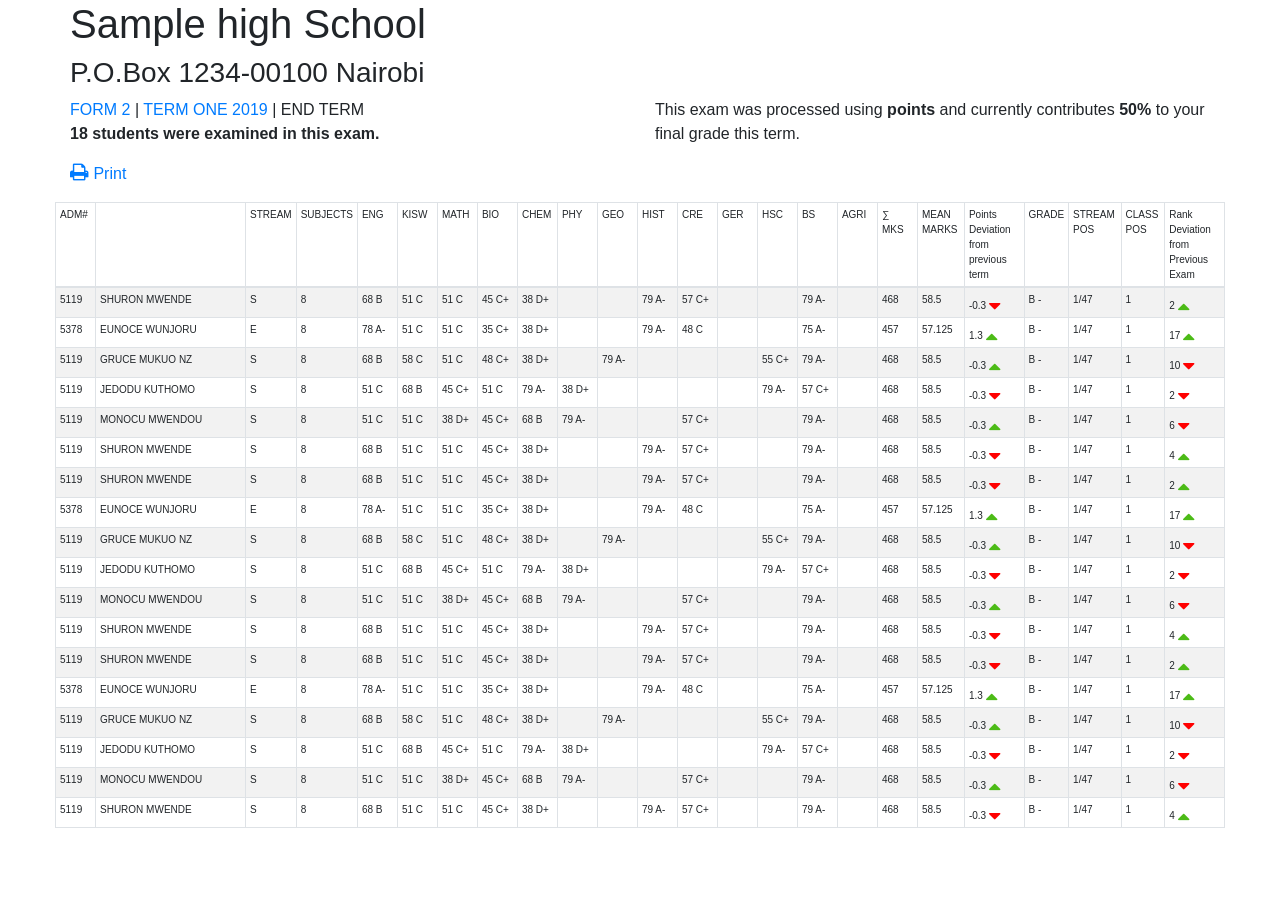
==== examresults.html @ d8ee7b66 "first commit" ====
<!DOCTYPE html>
<html>
<head>
	<title>Exam Results</title>
	<link rel="stylesheet" type="text/css" href="https://cdn.jsdelivr.net/npm/bootstrap@4.6.0/dist/css/bootstrap.min.css">
	<!-- <link rel="stylesheet" href="https://cdnjs.cloudflare.com/ajax/libs/font-awesome/4.7.0/css/font-awesome.min.css"> -->
	<link rel="stylesheet" type="text/css" href="styles/font-awesome/css/font-awesome.min.css">
	<link rel="stylesheet" type="text/css" href="styles/main.css">
</head>
<body class="container">
	<div class="row">
		<header>
			<h1>Sample high School</h1>
			<h3>P.O.Box 1234-00100 Nairobi</h3>
			<div class="row">
				<div class="col-lg-6">
					<p> <a href="#">FORM 2</a> | <a href="#"> TERM ONE 2019</a> | END TERM </a><br>
						<b> 18 students were examined in this exam.</b></p>
				</div>
				<div class="col-lg-6">
					<p>This exam was processed using <b>points</b> and currently contributes <b>50%</b> to your final grade this term.</p>
				</div>
				<div class="col-lg-12">
					<p><a href="#"><i class="fa fa-print"></i> Print</a></p>
				</div>
			</div>
			<div class="row">
				<table class="table table-striped table-bordered">
					<thead>
						<tr class="examresults">
							<td>ADM#</td>
							<td class="stud_name"></td>
							<td>STREAM</td>
							<td>SUBJECTS</td>
							<td>ENG</td>
							<td>KISW</td>
							<td>MATH</td>
							<td>BIO</td>
							<td>CHEM</td>
							<td>PHY</td>
							<td>GEO</td>
							<td>HIST</td>
							<td>CRE</td>
							<td>GER</td>
							<td>HSC</td>
							<td>BS</td>
							<td>AGRI</td>
							<td>&sum; MKS</td>
							<td>MEAN MARKS</td>
							<td>Points Deviation from previous term</td>
							<td>GRADE</td>
							<td>STREAM POS</td>
							<td>CLASS POS</td>
							<td>Rank Deviation from Previous Exam</td>
						</tr>
					</thead>
					<tbody>
						<tr>
							<td>5119</td>
							<td>SHURON MWENDE</td>
							<td>S</td>
							<td>8</td>
							<td>68 B</td>
							<td>51 C</td>
							<td>51 C</td>
							<td>45 C+</td>
							<td>38 D+</td>
							<td></td>
							<td></td>
							<td>79 A-</td>
							<td>57 C+</td>
							<td></td>
							<td></td>
							<td>79 A-</td>
							<td></td>
							<td>468</td>
							<td>58.5</td>
							<td>-0.3 <span><i class="fa fa-caret-down"></i></span></td><!-- sort-alpha-up -->
							<td>B -</td>
							<td>1/47</td>
							<td>1</td>
							<td>2 <span><i class="fa fa-caret-up"></i></span></td>
						</tr>
						<tr>
							<td>5378</td>
							<td>EUNOCE WUNJORU</td>
							<td>E</td>
							<td>8</td>
							<td>78 A-</td>
							<td>51 C</td>
							<td>51 C</td>
							<td>35 C+</td>
							<td>38 D+</td>
							<td></td>
							<td></td>
							<td>79 A-</td>
							<td>48 C</td>
							<td></td>
							<td></td>
							<td>75 A-</td>
							<td></td>
							<td>457</td>
							<td>57.125</td>
							<td>1.3 <span><i class="fa fa-caret-up"></i></span></td><!-- sort-alpha-up -->
							<td>B -</td>
							<td>1/47</td>
							<td>1</td>
							<td>17 <span><i class="fa fa-caret-up"></i></span></td>
						</tr>
						<tr>
							<td>5119</td>
							<td>GRUCE MUKUO NZ </td>
							<td>S</td>
							<td>8</td>
							<td>68 B</td>
							<td>58 C</td>
							<td>51 C</td>
							<td>48 C+</td>
							<td>38 D+</td>
							<td></td>
							<td>79 A-</td>
							<td></td>
							<td></td>
							<td></td>
							<td>55 C+</td>
							<td>79 A-</td>
							<td></td>
							<td>468</td>
							<td>58.5</td>
							<td>-0.3 <span><i class="fa fa-caret-up"></i></span></td><!-- sort-alpha-up -->
							<td>B -</td>
							<td>1/47</td>
							<td>1</td>
							<td>10 <span><i class="fa fa-caret-down"></i></span></td>
						</tr>
						<tr>
							<td>5119</td>
							<td>JEDODU KUTHOMO</td>
							<td>S</td>
							<td>8</td>
							<td>51 C</td>
							<td>68 B</td>
							<td>45 C+</td>
							<td>51 C</td>
							<td>79 A-</td>
							<td>38 D+</td>
							<td></td>
							<td></td>
							<td></td>
							<td></td>
							<td>79 A-</td>
							<td>57 C+</td>
							<td></td>
							<td>468</td>
							<td>58.5</td>
							<td>-0.3 <span><i class="fa fa-caret-down"></i></span></td><!-- sort-alpha-up -->
							<td>B -</td>
							<td>1/47</td>
							<td>1</td>
							<td>2 <span><i class="fa fa-caret-down"></i></span></td>
						</tr>
						<tr>
							<td>5119</td>
							<td>MONOCU MWENDOU </td>
							<td>S</td>
							<td>8</td>
							<td>51 C</td>
							<td>51 C</td>
							<td>38 D+</td>
							<td>45 C+</td>
							<td>68 B</td>
							<td>79 A-</td>
							<td></td>
							<td></td>
							<td>57 C+</td>
							<td></td>
							<td></td>
							<td>79 A-</td>
							<td></td>
							<td>468</td>
							<td>58.5</td>
							<td>-0.3 <span><i class="fa fa-caret-up"></i></span></td><!-- sort-alpha-up -->
							<td>B -</td>
							<td>1/47</td>
							<td>1</td>
							<td>6 <span><i class="fa fa-caret-down"></i></span></td>
						</tr>
						<tr>
							<td>5119</td>
							<td>SHURON MWENDE</td>
							<td>S</td>
							<td>8</td>
							<td>68 B</td>
							<td>51 C</td>
							<td>51 C</td>
							<td>45 C+</td>
							<td>38 D+</td>
							<td></td>
							<td></td>
							<td>79 A-</td>
							<td>57 C+</td>
							<td></td>
							<td></td>
							<td>79 A-</td>
							<td></td>
							<td>468</td>
							<td>58.5</td>
							<td>-0.3 <span><i class="fa fa-caret-down"></i></span></td><!-- sort-alpha-up -->
							<td>B -</td>
							<td>1/47</td>
							<td>1</td>
							<td>4 <span><i class="fa fa-caret-up"></i></span></td>
						</tr>
						<tr>
							<td>5119</td>
							<td>SHURON MWENDE</td>
							<td>S</td>
							<td>8</td>
							<td>68 B</td>
							<td>51 C</td>
							<td>51 C</td>
							<td>45 C+</td>
							<td>38 D+</td>
							<td></td>
							<td></td>
							<td>79 A-</td>
							<td>57 C+</td>
							<td></td>
							<td></td>
							<td>79 A-</td>
							<td></td>
							<td>468</td>
							<td>58.5</td>
							<td>-0.3 <span><i class="fa fa-caret-down"></i></span></td><!-- sort-alpha-up -->
							<td>B -</td>
							<td>1/47</td>
							<td>1</td>
							<td>2 <span><i class="fa fa-caret-up"></i></span></td>
						</tr>
						<tr>
							<td>5378</td>
							<td>EUNOCE WUNJORU</td>
							<td>E</td>
							<td>8</td>
							<td>78 A-</td>
							<td>51 C</td>
							<td>51 C</td>
							<td>35 C+</td>
							<td>38 D+</td>
							<td></td>
							<td></td>
							<td>79 A-</td>
							<td>48 C</td>
							<td></td>
							<td></td>
							<td>75 A-</td>
							<td></td>
							<td>457</td>
							<td>57.125</td>
							<td>1.3 <span><i class="fa fa-caret-up"></i></span></td><!-- sort-alpha-up -->
							<td>B -</td>
							<td>1/47</td>
							<td>1</td>
							<td>17 <span><i class="fa fa-caret-up"></i></span></td>
						</tr>
						<tr>
							<td>5119</td>
							<td>GRUCE MUKUO NZ </td>
							<td>S</td>
							<td>8</td>
							<td>68 B</td>
							<td>58 C</td>
							<td>51 C</td>
							<td>48 C+</td>
							<td>38 D+</td>
							<td></td>
							<td>79 A-</td>
							<td></td>
							<td></td>
							<td></td>
							<td>55 C+</td>
							<td>79 A-</td>
							<td></td>
							<td>468</td>
							<td>58.5</td>
							<td>-0.3 <span><i class="fa fa-caret-up"></i></span></td><!-- sort-alpha-up -->
							<td>B -</td>
							<td>1/47</td>
							<td>1</td>
							<td>10 <span><i class="fa fa-caret-down"></i></span></td>
						</tr>
						<tr>
							<td>5119</td>
							<td>JEDODU KUTHOMO</td>
							<td>S</td>
							<td>8</td>
							<td>51 C</td>
							<td>68 B</td>
							<td>45 C+</td>
							<td>51 C</td>
							<td>79 A-</td>
							<td>38 D+</td>
							<td></td>
							<td></td>
							<td></td>
							<td></td>
							<td>79 A-</td>
							<td>57 C+</td>
							<td></td>
							<td>468</td>
							<td>58.5</td>
							<td>-0.3 <span><i class="fa fa-caret-down"></i></span></td><!-- sort-alpha-up -->
							<td>B -</td>
							<td>1/47</td>
							<td>1</td>
							<td>2 <span><i class="fa fa-caret-down"></i></span></td>
						</tr>
						<tr>
							<td>5119</td>
							<td>MONOCU MWENDOU </td>
							<td>S</td>
							<td>8</td>
							<td>51 C</td>
							<td>51 C</td>
							<td>38 D+</td>
							<td>45 C+</td>
							<td>68 B</td>
							<td>79 A-</td>
							<td></td>
							<td></td>
							<td>57 C+</td>
							<td></td>
							<td></td>
							<td>79 A-</td>
							<td></td>
							<td>468</td>
							<td>58.5</td>
							<td>-0.3 <span><i class="fa fa-caret-up"></i></span></td><!-- sort-alpha-up -->
							<td>B -</td>
							<td>1/47</td>
							<td>1</td>
							<td>6 <span><i class="fa fa-caret-down"></i></span></td>
						</tr>
						<tr>
							<td>5119</td>
							<td>SHURON MWENDE</td>
							<td>S</td>
							<td>8</td>
							<td>68 B</td>
							<td>51 C</td>
							<td>51 C</td>
							<td>45 C+</td>
							<td>38 D+</td>
							<td></td>
							<td></td>
							<td>79 A-</td>
							<td>57 C+</td>
							<td></td>
							<td></td>
							<td>79 A-</td>
							<td></td>
							<td>468</td>
							<td>58.5</td>
							<td>-0.3 <span><i class="fa fa-caret-down"></i></span></td><!-- sort-alpha-up -->
							<td>B -</td>
							<td>1/47</td>
							<td>1</td>
							<td>4 <span><i class="fa fa-caret-up"></i></span></td>
						</tr>
						<tr>
							<td>5119</td>
							<td>SHURON MWENDE</td>
							<td>S</td>
							<td>8</td>
							<td>68 B</td>
							<td>51 C</td>
							<td>51 C</td>
							<td>45 C+</td>
							<td>38 D+</td>
							<td></td>
							<td></td>
							<td>79 A-</td>
							<td>57 C+</td>
							<td></td>
							<td></td>
							<td>79 A-</td>
							<td></td>
							<td>468</td>
							<td>58.5</td>
							<td>-0.3 <span><i class="fa fa-caret-down"></i></span></td><!-- sort-alpha-up -->
							<td>B -</td>
							<td>1/47</td>
							<td>1</td>
							<td>2 <span><i class="fa fa-caret-up"></i></span></td>
						</tr>
						<tr>
							<td>5378</td>
							<td>EUNOCE WUNJORU</td>
							<td>E</td>
							<td>8</td>
							<td>78 A-</td>
							<td>51 C</td>
							<td>51 C</td>
							<td>35 C+</td>
							<td>38 D+</td>
							<td></td>
							<td></td>
							<td>79 A-</td>
							<td>48 C</td>
							<td></td>
							<td></td>
							<td>75 A-</td>
							<td></td>
							<td>457</td>
							<td>57.125</td>
							<td>1.3 <span><i class="fa fa-caret-up"></i></span></td><!-- sort-alpha-up -->
							<td>B -</td>
							<td>1/47</td>
							<td>1</td>
							<td>17 <span><i class="fa fa-caret-up"></i></span></td>
						</tr>
						<tr>
							<td>5119</td>
							<td>GRUCE MUKUO NZ </td>
							<td>S</td>
							<td>8</td>
							<td>68 B</td>
							<td>58 C</td>
							<td>51 C</td>
							<td>48 C+</td>
							<td>38 D+</td>
							<td></td>
							<td>79 A-</td>
							<td></td>
							<td></td>
							<td></td>
							<td>55 C+</td>
							<td>79 A-</td>
							<td></td>
							<td>468</td>
							<td>58.5</td>
							<td>-0.3 <span><i class="fa fa-caret-up"></i></span></td><!-- sort-alpha-up -->
							<td>B -</td>
							<td>1/47</td>
							<td>1</td>
							<td>10 <span><i class="fa fa-caret-down"></i></span></td>
						</tr>
						<tr>
							<td>5119</td>
							<td>JEDODU KUTHOMO</td>
							<td>S</td>
							<td>8</td>
							<td>51 C</td>
							<td>68 B</td>
							<td>45 C+</td>
							<td>51 C</td>
							<td>79 A-</td>
							<td>38 D+</td>
							<td></td>
							<td></td>
							<td></td>
							<td></td>
							<td>79 A-</td>
							<td>57 C+</td>
							<td></td>
							<td>468</td>
							<td>58.5</td>
							<td>-0.3 <span><i class="fa fa-caret-down"></i></span></td><!-- sort-alpha-up -->
							<td>B -</td>
							<td>1/47</td>
							<td>1</td>
							<td>2 <span><i class="fa fa-caret-down"></i></span></td>
						</tr>
						<tr>
							<td>5119</td>
							<td>MONOCU MWENDOU </td>
							<td>S</td>
							<td>8</td>
							<td>51 C</td>
							<td>51 C</td>
							<td>38 D+</td>
							<td>45 C+</td>
							<td>68 B</td>
							<td>79 A-</td>
							<td></td>
							<td></td>
							<td>57 C+</td>
							<td></td>
							<td></td>
							<td>79 A-</td>
							<td></td>
							<td>468</td>
							<td>58.5</td>
							<td>-0.3 <span><i class="fa fa-caret-up"></i></span></td><!-- sort-alpha-up -->
							<td>B -</td>
							<td>1/47</td>
							<td>1</td>
							<td>6 <span><i class="fa fa-caret-down"></i></span></td>
						</tr>
						<tr>
							<td>5119</td>
							<td>SHURON MWENDE</td>
							<td>S</td>
							<td>8</td>
							<td>68 B</td>
							<td>51 C</td>
							<td>51 C</td>
							<td>45 C+</td>
							<td>38 D+</td>
							<td></td>
							<td></td>
							<td>79 A-</td>
							<td>57 C+</td>
							<td></td>
							<td></td>
							<td>79 A-</td>
							<td></td>
							<td>468</td>
							<td>58.5</td>
							<td>-0.3 <span><i class="fa fa-caret-down"></i></span></td><!-- sort-alpha-up -->
							<td>B -</td>
							<td>1/47</td>
							<td>1</td>
							<td>4 <span><i class="fa fa-caret-up"></i></span></td>
						</tr>
					</tbody>
				</table>
			</div>
		</header>
	</div>
</body>
</html>
---- styles/main.css ----
table{
	font-size: 10px;
}
table td{
	padding:.25rem !important;
	min-width: 40px;
}
.fa{
	font-size: 20px;
}
.fa-caret-down{
	color: red;
	position:relative;
	top: 4px;
} 
.fa-caret-up{
	color: #4cbb17;
	position:relative;
	top: 4px;
}
/*thead tr td{
	transform: rotate(270deg);
	position: relative;
	margin-left: 25px;
}*/
.stud_name{
	width: 150px !important;
}
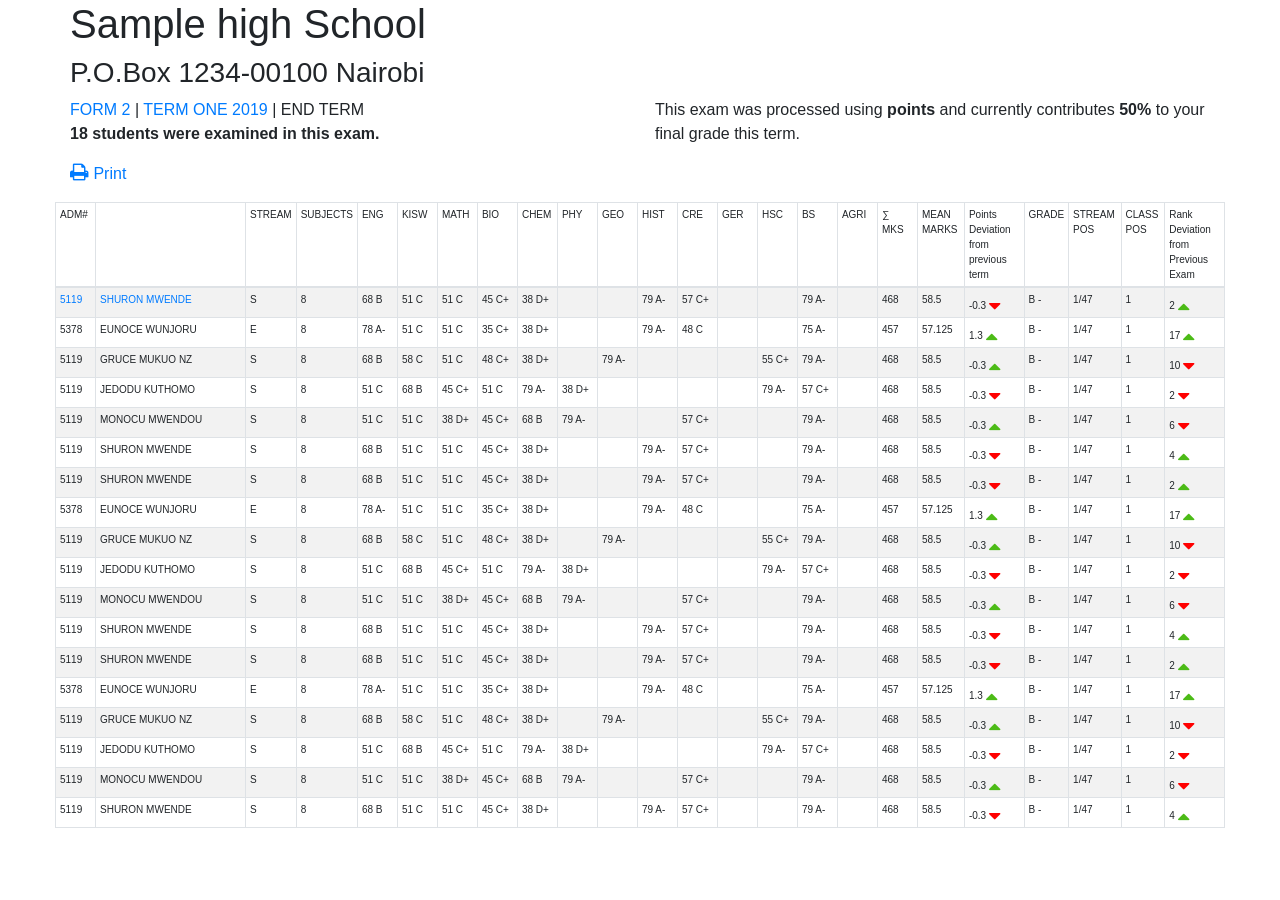
==== commit 31b8d24f: "results changed to index and linkt to student" ====
--- a/examresults.html
+++ b/examresults.html
@@ -56,8 +56,8 @@
 					</thead>
 					<tbody>
 						<tr>
-							<td>5119</td>
-							<td>SHURON MWENDE</td>
+							<td><a href="student.html">5119</a></td>
+							<td><a href="student.html">SHURON MWENDE</a></td>
 							<td>S</td>
 							<td>8</td>
 							<td>68 B</td>
